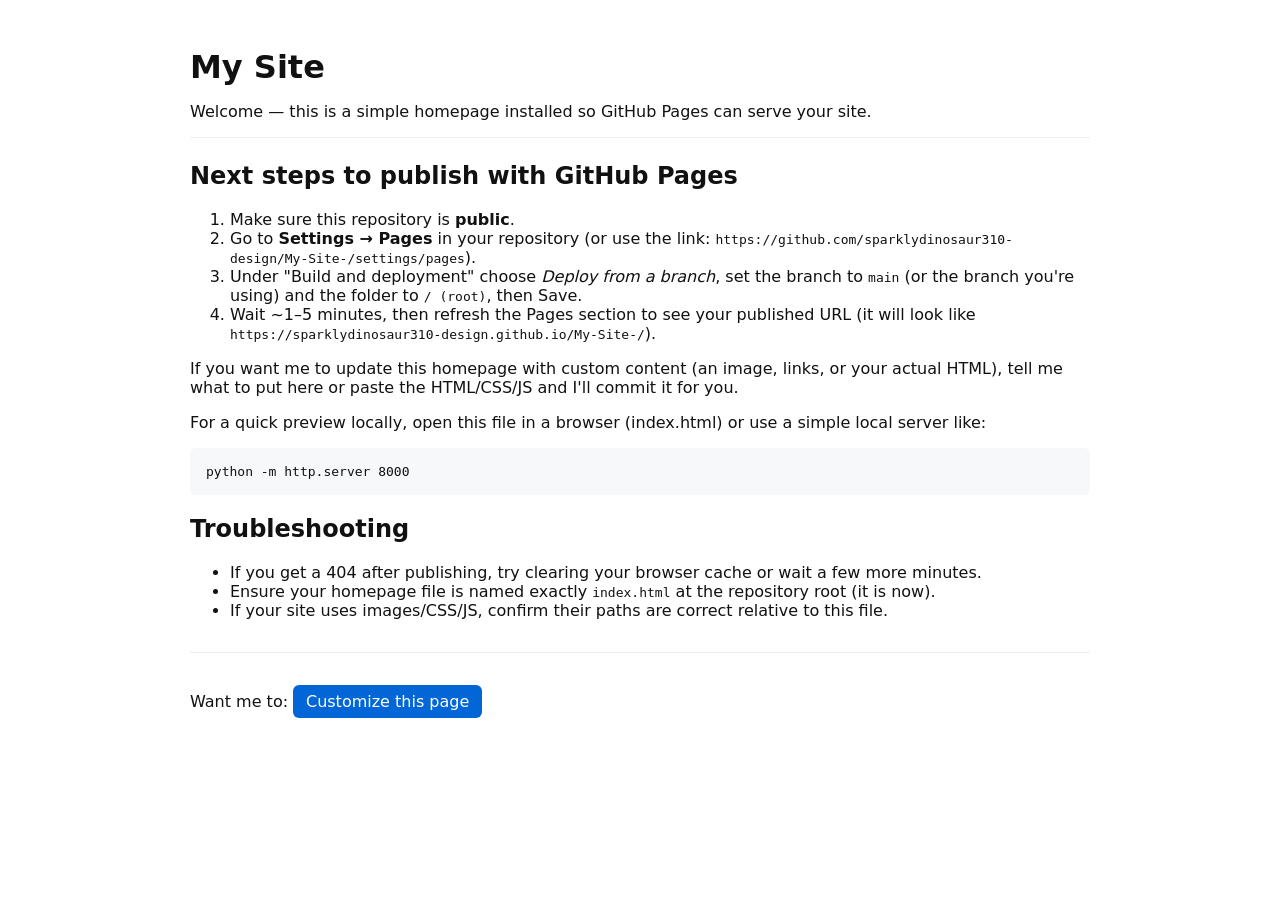
==== mainindex.html @ cef3ac33 "Create mainindex.html" ====
<!doctype html>
<html lang="en">
<head>
  <meta charset="utf-8" />
  <meta name="viewport" content="width=device-width,initial-scale=1" />
  <title>My Site</title>
  <style>
    body{font-family:system-ui,-apple-system,Segoe UI,Roboto,Helvetica,Arial;max-width:900px;margin:3rem auto;padding:0 1rem;color:#111}
    header{border-bottom:1px solid #eee;margin-bottom:1.5rem}
    h1{margin:.25rem 0}
    pre{background:#f6f8fa;padding:1rem;border-radius:6px;overflow:auto}
    a.button{display:inline-block;background:#0366d6;color:#fff;padding:.45rem .8rem;border-radius:6px;text-decoration:none}
  </style>
</head>
<body>
  <header>
    <h1>My Site</h1>
    <p>Welcome — this is a simple homepage installed so GitHub Pages can serve your site.</p>
  </header>

  <section>
    <h2>Next steps to publish with GitHub Pages</h2>
    <ol>
      <li>Make sure this repository is <strong>public</strong>.</li>
      <li>Go to <strong>Settings → Pages</strong> in your repository (or use the link: <code>https://github.com/sparklydinosaur310-design/My-Site-/settings/pages</code>).</li>
      <li>Under "Build and deployment" choose <em>Deploy from a branch</em>, set the branch to <code>main</code> (or the branch you're using) and the folder to <code>/ (root)</code>, then Save.</li>
      <li>Wait ~1–5 minutes, then refresh the Pages section to see your published URL (it will look like <code>https://sparklydinosaur310-design.github.io/My-Site-/</code>).</li>
    </ol>

    <p>If you want me to update this homepage with custom content (an image, links, or your actual HTML), tell me what to put here or paste the HTML/CSS/JS and I'll commit it for you.</p>

    <p>For a quick preview locally, open this file in a browser (index.html) or use a simple local server like:</p>
    <pre>python -m http.server 8000</pre>
  </section>

  <section>
    <h2>Troubleshooting</h2>
    <ul>
      <li>If you get a 404 after publishing, try clearing your browser cache or wait a few more minutes.</li>
      <li>Ensure your homepage file is named exactly <code>index.html</code> at the repository root (it is now).</li>
      <li>If your site uses images/CSS/JS, confirm their paths are correct relative to this file.</li>
    </ul>
  </section>

  <footer style="margin-top:2rem;border-top:1px solid #eee;padding-top:1rem">
    <p>Want me to: <a class="button" href="#" onclick="alert('Reply here: what do you want on the homepage?')">Customize this page</a></p>
  </footer>
</body>
</html>
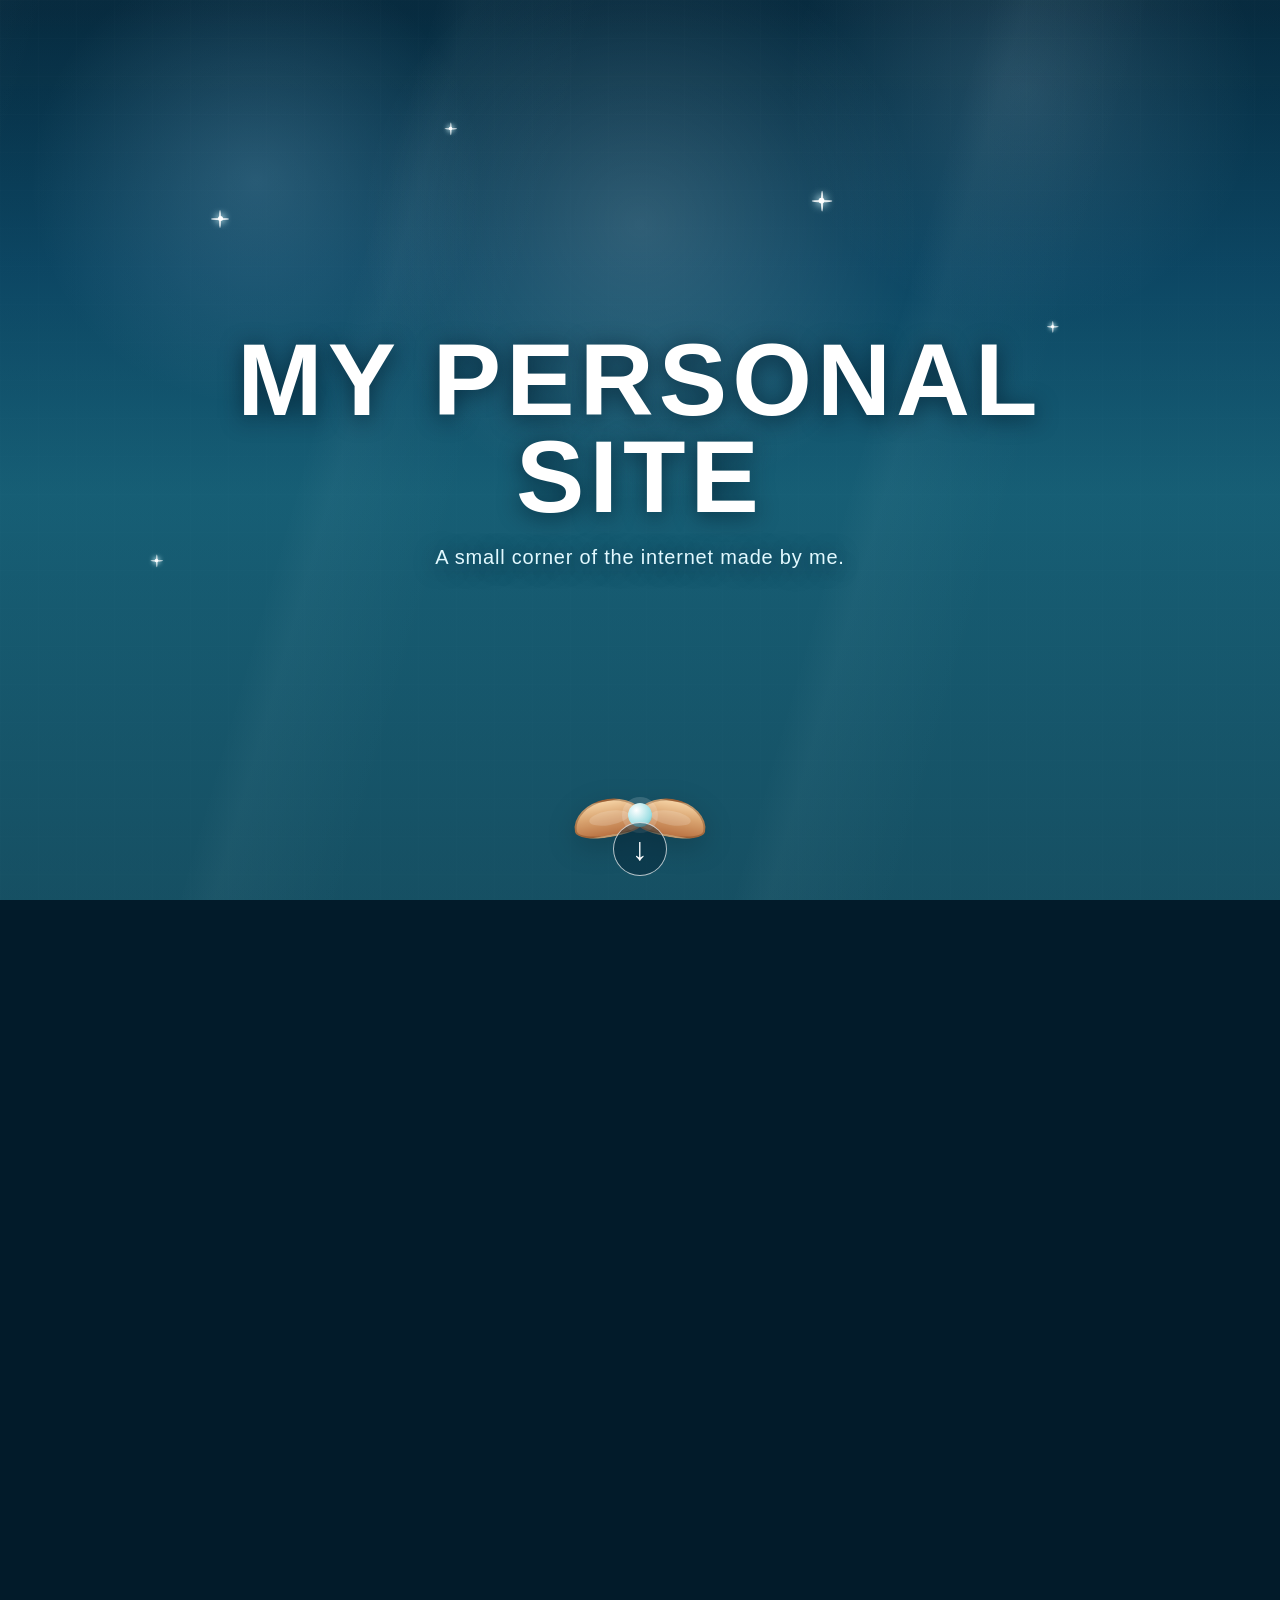
==== commit 040823a9: "creating personal site" ====
--- a/mainindex.html
+++ b/mainindex.html
@@ -1,49 +1,654 @@
-<!doctype html>
+<!DOCTYPE html>
 <html lang="en">
 <head>
-  <meta charset="utf-8" />
-  <meta name="viewport" content="width=device-width,initial-scale=1" />
-  <title>My Site</title>
+  <meta charset="UTF-8" />
+  <meta name="viewport" content="width=device-width, initial-scale=1.0" />
+  <title>My Personal Site</title>
   <style>
-    body{font-family:system-ui,-apple-system,Segoe UI,Roboto,Helvetica,Arial;max-width:900px;margin:3rem auto;padding:0 1rem;color:#111}
-    header{border-bottom:1px solid #eee;margin-bottom:1.5rem}
-    h1{margin:.25rem 0}
-    pre{background:#f6f8fa;padding:1rem;border-radius:6px;overflow:auto}
-    a.button{display:inline-block;background:#0366d6;color:#fff;padding:.45rem .8rem;border-radius:6px;text-decoration:none}
+    * {
+      box-sizing: border-box;
+    }
+
+    html, body {
+      margin: 0;
+      width: 100%;
+      height: 100%;
+      overflow-x: hidden;
+      overflow-y: auto;
+      font-family: Arial, sans-serif;
+      background: #021b2a;
+    }
+
+    body {
+      position: relative;
+      background:
+        radial-gradient(circle at 20% 20%, rgba(169, 224, 255, 0.25), transparent 18%),
+        radial-gradient(circle at 80% 10%, rgba(192, 230, 255, 0.18), transparent 18%),
+        linear-gradient(180deg, #062d42 0%, #0f4f70 30%, #1d6d86 55%, #1d5367 100%);
+    }
+
+    .sea-scene {
+      position: relative;
+      width: 100%;
+      height: 100vh;
+      overflow: hidden;
+      background:
+        linear-gradient(180deg, rgba(3, 27, 43, 0.22), rgba(8, 73, 91, 0.34)),
+        url("https://images.pexels.com/photos/1001682/pexels-photo-1001682.jpeg?auto=compress&cs=tinysrgb&w=2200") center / cover no-repeat;
+    }
+
+    .down-arrow {
+      position: absolute;
+      left: 50%;
+      bottom: 24px;
+      z-index: 10;
+      width: 54px;
+      height: 54px;
+      border: 1px solid rgba(255,255,255,0.7);
+      border-radius: 50%;
+      background: rgba(3, 35, 52, 0.45);
+      color: #ffffff;
+      font-size: 2rem;
+      line-height: 1;
+      transform: translateX(-50%);
+      cursor: pointer;
+      animation: arrowBounce 1.8s ease-in-out infinite;
+    }
+
+    .down-arrow:hover,
+    .down-arrow:focus-visible {
+      background: rgba(3, 35, 52, 0.75);
+      outline: 2px solid #c8f6ff;
+      outline-offset: 4px;
+    }
+
+    @keyframes arrowBounce {
+      0%, 100% { transform: translateX(-50%) translateY(0); }
+      50% { transform: translateX(-50%) translateY(7px); }
+    }
+
+    .likes-section {
+      min-height: 100vh;
+      display: flex;
+      align-items: center;
+      justify-content: center;
+      padding: 80px 24px;
+      background:
+        linear-gradient(rgba(3, 35, 52, 0.74), rgba(3, 25, 39, 0.88)),
+        url("https://images.pexels.com/photos/1001682/pexels-photo-1001682.jpeg?auto=compress&cs=tinysrgb&w=2200") center / cover no-repeat;
+    }
+
+    .likes-content {
+      width: min(760px, 100%);
+      padding: 42px 34px;
+      border: 1px solid rgba(200,246,255,0.35);
+      border-radius: 24px;
+      background: rgba(2, 27, 42, 0.7);
+      color: #effcff;
+      text-align: center;
+      box-shadow: 0 20px 55px rgba(0,0,0,0.28);
+    }
+
+    .likes-content h2 {
+      margin: 0 0 22px;
+      font-size: clamp(2rem, 6vw, 4rem);
+    }
+
+    .likes-content p {
+      margin: 14px 0;
+      color: #d9f7ff;
+      font-size: 1.1rem;
+      line-height: 1.75;
+    }
+
+    .projects-section {
+      min-height: 75vh;
+      display: flex;
+      align-items: center;
+      justify-content: center;
+      padding: 80px 24px;
+      background: linear-gradient(180deg, #062334, #03141f);
+    }
+
+    .more-section {
+      padding: 90px 24px;
+      background: #082d3f;
+    }
+
+    .more-content {
+      width: min(900px, 100%);
+      margin: 0 auto;
+    }
+
+    .more-content h2 {
+      margin: 0 0 28px;
+      color: #effcff;
+      font-size: clamp(2rem, 5vw, 3.4rem);
+    }
+
+    .more-list {
+      display: grid;
+      grid-template-columns: repeat(3, 1fr);
+      gap: 16px;
+    }
+
+    .more-item {
+      min-height: 150px;
+      padding: 22px;
+      border-left: 3px solid #8bdbe7;
+      background: rgba(0, 20, 32, 0.3);
+    }
+
+    .more-item h3 {
+      margin: 0 0 10px;
+      color: #d9f7ff;
+      font-size: 1.15rem;
+    }
+
+    .more-item p {
+      margin: 0;
+      color: #a9d2dc;
+      line-height: 1.65;
+    }
+
+    .site-footer {
+      padding: 28px 24px;
+      background: #03141f;
+      color: #7fa9b5;
+      text-align: center;
+      font-size: 0.9rem;
+    }
+
+    .projects-content {
+      width: min(900px, 100%);
+      text-align: center;
+    }
+
+    .projects-content h2 {
+      margin: 0 0 12px;
+      color: #effcff;
+      font-size: clamp(2rem, 5vw, 3.6rem);
+    }
+
+    .projects-content > p {
+      margin: 0 auto 30px;
+      max-width: 620px;
+      color: #b9dbe6;
+      line-height: 1.7;
+    }
+
+    .project-buttons {
+      display: grid;
+      grid-template-columns: repeat(3, 1fr);
+      gap: 16px;
+    }
+
+    .project-button {
+      min-height: 115px;
+      padding: 18px;
+      border: 1px solid rgba(200,246,255,0.25);
+      border-radius: 16px;
+      background: rgba(255,255,255,0.06);
+      color: #e9fbff;
+      font: inherit;
+      font-weight: 700;
+      cursor: pointer;
+      transition: background 0.2s ease, border-color 0.2s ease, transform 0.2s ease;
+    }
+
+    .project-button:hover,
+    .project-button:focus-visible {
+      background: rgba(157, 224, 239, 0.16);
+      border-color: #b9f0ff;
+      transform: translateY(-3px);
+      outline: none;
+    }
+
+    .project-button span {
+      display: block;
+      margin-top: 8px;
+      color: #8eb6c4;
+      font-size: 0.78rem;
+      font-weight: 400;
+    }
+
+    .project-status {
+      min-height: 28px;
+      margin: 24px 0 0;
+      color: #b9eaf3;
+      font-size: 0.95rem;
+    }
+
+    .sea-scene::before {
+      content: "";
+      position: absolute;
+      inset: 0;
+      background:
+        linear-gradient(180deg, rgba(255,255,255,0.04), rgba(255,255,255,0) 18%),
+        linear-gradient(90deg, rgba(255,255,255,0.03) 1px, transparent 1px),
+        linear-gradient(rgba(255,255,255,0.03) 1px, transparent 1px);
+      background-size: auto, 38px 38px, 38px 38px;
+      opacity: 0.25;
+      pointer-events: none;
+    }
+
+    .sea-scene::after {
+      content: "";
+      position: absolute;
+      inset: -20% -10% 0;
+      z-index: 1;
+      background: repeating-linear-gradient(
+        106deg,
+        transparent 0 10%,
+        rgba(210, 249, 255, 0.08) 12%,
+        transparent 19% 30%
+      );
+      opacity: 0.45;
+      transform: translateX(-8%);
+      animation: lightDrift 14s ease-in-out infinite alternate;
+      pointer-events: none;
+    }
+
+    @keyframes lightDrift {
+      from { transform: translateX(-8%) skewX(-3deg); }
+      to { transform: translateX(8%) skewX(3deg); }
+    }
+
+    .sea-glow {
+      position: absolute;
+      inset: 0;
+      background: radial-gradient(circle at 50% 25%, rgba(255,255,255,0.15), transparent 30%);
+      pointer-events: none;
+    }
+
+    .cover-content {
+      position: absolute;
+      left: 50%;
+      top: 50%;
+      z-index: 5;
+      width: min(820px, calc(100% - 40px));
+      transform: translate(-50%, -50%);
+      color: #ffffff;
+      text-align: center;
+      text-shadow: 0 3px 22px rgba(0, 24, 40, 0.7);
+      pointer-events: none;
+    }
+
+    .cover-content h1 {
+      margin: 0;
+      font-size: clamp(2.6rem, 8vw, 6.5rem);
+      line-height: 0.95;
+      letter-spacing: 0.05em;
+      text-transform: uppercase;
+    }
+
+    .cover-content p {
+      margin: 20px 0 0;
+      color: #e2f9ff;
+      font-size: clamp(1rem, 2vw, 1.25rem);
+      letter-spacing: 0.04em;
+    }
+
+    .clam-button {
+      position: absolute;
+      left: 50%;
+      bottom: 7%;
+      z-index: 8;
+      width: 150px;
+      height: 78px;
+      padding: 0;
+      border: 0;
+      background: transparent;
+      transform: translateX(-50%);
+      cursor: pointer;
+      filter: drop-shadow(0 8px 14px rgba(0,0,0,0.18));
+      transition: transform 0.2s ease;
+    }
+
+    .clam-button:hover,
+    .clam-button:focus-visible {
+      transform: translateX(-50%) translateY(-6px);
+      outline: none;
+    }
+
+    .clam-shell {
+      position: absolute;
+      bottom: 0;
+      width: 72px;
+      height: 38px;
+      background: linear-gradient(180deg, #f5d2a4, #d9a470 45%, #ba7343 100%);
+      border: 2px solid rgba(110, 69, 34, 0.4);
+      border-radius: 50% 50% 48% 48% / 70% 70% 30% 30%;
+      transition: transform 0.3s ease;
+    }
+
+    .clam-shell.left { left: 8px; transform: rotate(-10deg); }
+    .clam-shell.right { right: 8px; transform: rotate(10deg); }
+
+    .clam-shell::before {
+      content: "";
+      position: absolute;
+      inset: 10px 14px;
+      border-radius: 50%;
+      background: rgba(255,255,255,0.16);
+    }
+
+    .clam-pearl {
+      position: absolute;
+      left: 50%;
+      bottom: 10px;
+      width: 24px;
+      height: 24px;
+      transform: translateX(-50%);
+      border-radius: 50%;
+      background: radial-gradient(circle at 35% 30%, #ffffff, #9cdee3 65%, #62a9b0);
+      box-shadow: 0 0 0 6px rgba(255,255,255,0.15);
+    }
+
+    .clam-button.open .clam-shell.left { transform: translateY(-18px) rotate(-18deg); }
+    .clam-button.open .clam-shell.right { transform: translateY(-18px) rotate(18deg); }
+
+    .clam-note {
+      position: fixed;
+      left: 50%;
+      top: 50%;
+      z-index: 60;
+      width: min(360px, calc(100vw - 40px));
+      padding: 24px;
+      transform: translate(-50%, -50%) scale(0.9);
+      border: 1px solid rgba(255,255,255,0.35);
+      border-radius: 18px;
+      background: rgba(3, 35, 52, 0.95);
+      color: #effcff;
+      text-align: center;
+      line-height: 1.6;
+      box-shadow: 0 20px 55px rgba(0,0,0,0.35);
+      opacity: 0;
+      pointer-events: none;
+      transition: opacity 0.2s ease, transform 0.2s ease;
+    }
+
+    .clam-note.show {
+      opacity: 1;
+      transform: translate(-50%, -50%) scale(1);
+      pointer-events: auto;
+    }
+
+    .clam-note button {
+      margin-top: 16px;
+      padding: 9px 18px;
+      border: 0;
+      border-radius: 999px;
+      background: #c8f6ff;
+      color: #12384a;
+      font-weight: 700;
+      cursor: pointer;
+    }
+
+    .bubble {
+      position: absolute;
+      bottom: -60px;
+      border-radius: 50%;
+      border: 1px solid rgba(255,255,255,0.35);
+      background: rgba(255,255,255,0.12);
+      box-shadow: inset -10px -8px 16px rgba(255,255,255,0.08);
+      animation: rise linear infinite;
+      opacity: 0.8;
+      pointer-events: none;
+    }
+
+    .cursor-bubble {
+      position: fixed;
+      z-index: 50;
+      width: 12px;
+      height: 12px;
+      border: 1px solid rgba(255,255,255,0.8);
+      border-radius: 50%;
+      background: rgba(214, 247, 255, 0.2);
+      pointer-events: none;
+      animation: cursorBubble 900ms ease-out forwards;
+    }
+
+    .sparkle {
+      position: absolute;
+      z-index: 3;
+      width: 5px;
+      height: 5px;
+      border-radius: 50%;
+      background: #ffffff;
+      box-shadow: 0 0 7px 2px rgba(213, 249, 255, 0.9);
+      animation: twinkle 3.6s ease-in-out infinite;
+      pointer-events: none;
+    }
+
+    .sparkle::before,
+    .sparkle::after {
+      content: "";
+      position: absolute;
+      left: 50%;
+      top: 50%;
+      width: 2px;
+      height: 18px;
+      border-radius: 50%;
+      background: rgba(255,255,255,0.85);
+      transform: translate(-50%, -50%);
+    }
+
+    .sparkle::after {
+      transform: translate(-50%, -50%) rotate(90deg);
+    }
+
+    .sparkle.s1 { left: 17%; top: 24%; animation-delay: 0.2s; }
+    .sparkle.s2 { left: 35%; top: 14%; animation-delay: 1.2s; transform: scale(0.7); }
+    .sparkle.s3 { left: 64%; top: 22%; animation-delay: 2.1s; transform: scale(1.15); }
+    .sparkle.s4 { left: 82%; top: 36%; animation-delay: 0.8s; transform: scale(0.65); }
+    .sparkle.s5 { left: 12%; top: 62%; animation-delay: 2.7s; transform: scale(0.7); }
+
+    @keyframes twinkle {
+      0%, 100% { opacity: 0.25; }
+      50% { opacity: 1; transform: scale(1.35); }
+    }
+
+    .cursor-sparkle {
+      position: fixed;
+      z-index: 51;
+      width: 4px;
+      height: 4px;
+      border-radius: 50%;
+      background: #ffffff;
+      box-shadow: 0 0 8px 3px rgba(210, 250, 255, 0.95);
+      pointer-events: none;
+      animation: cursorSparkle 700ms ease-out forwards;
+    }
+
+    @keyframes cursorSparkle {
+      from {
+        opacity: 1;
+        transform: translate(-50%, -50%) scale(1);
+      }
+      to {
+        opacity: 0;
+        transform: translate(-50%, -50%) translate(var(--spark-x), var(--spark-y)) scale(0.2);
+      }
+    }
+
+    @keyframes cursorBubble {
+      0% {
+        opacity: 0.9;
+        transform: translate(-50%, -50%) scale(0.6);
+      }
+      100% {
+        opacity: 0;
+        transform: translate(-50%, -105px) scale(1.5);
+      }
+    }
+
+    @keyframes rise {
+      0% {
+        transform: translateY(0) scale(0.8);
+        opacity: 0;
+      }
+      18% {
+        opacity: 0.75;
+      }
+      100% {
+        transform: translateY(-120vh) scale(1.2);
+        opacity: 0;
+      }
+    }
+
+    @media (max-width: 900px) {
+      .sea-scene {
+        background-position: 55% center;
+      }
+
+      .project-buttons {
+        grid-template-columns: 1fr;
+      }
+
+      .more-list {
+        grid-template-columns: 1fr;
+      }
+    }
   </style>
 </head>
 <body>
-  <header>
-    <h1>My Site</h1>
-    <p>Welcome — this is a simple homepage installed so GitHub Pages can serve your site.</p>
-  </header>
-
-  <section>
-    <h2>Next steps to publish with GitHub Pages</h2>
-    <ol>
-      <li>Make sure this repository is <strong>public</strong>.</li>
-      <li>Go to <strong>Settings → Pages</strong> in your repository (or use the link: <code>https://github.com/sparklydinosaur310-design/My-Site-/settings/pages</code>).</li>
-      <li>Under "Build and deployment" choose <em>Deploy from a branch</em>, set the branch to <code>main</code> (or the branch you're using) and the folder to <code>/ (root)</code>, then Save.</li>
-      <li>Wait ~1–5 minutes, then refresh the Pages section to see your published URL (it will look like <code>https://sparklydinosaur310-design.github.io/My-Site-/</code>).</li>
-    </ol>
-
-    <p>If you want me to update this homepage with custom content (an image, links, or your actual HTML), tell me what to put here or paste the HTML/CSS/JS and I'll commit it for you.</p>
-
-    <p>For a quick preview locally, open this file in a browser (index.html) or use a simple local server like:</p>
-    <pre>python -m http.server 8000</pre>
+  <div class="sea-scene">
+    <div class="sea-glow"></div>
+
+    <span class="sparkle s1"></span>
+    <span class="sparkle s2"></span>
+    <span class="sparkle s3"></span>
+    <span class="sparkle s4"></span>
+    <span class="sparkle s5"></span>
+
+    <div class="cover-content">
+      <h1>My Personal Site</h1>
+      <p>A small corner of the internet made by me.</p>
+    </div>
+
+    <div class="bubble" style="left: 8%; width: 18px; height: 18px; animation-duration: 16s; animation-delay: 0s;"></div>
+    <div class="bubble" style="left: 18%; width: 24px; height: 24px; animation-duration: 20s; animation-delay: 3s;"></div>
+    <div class="bubble" style="left: 32%; width: 14px; height: 14px; animation-duration: 18s; animation-delay: 1.5s;"></div>
+    <div class="bubble" style="left: 46%; width: 20px; height: 20px; animation-duration: 22s; animation-delay: 4s;"></div>
+    <div class="bubble" style="left: 58%; width: 16px; height: 16px; animation-duration: 19s; animation-delay: 2s;"></div>
+    <div class="bubble" style="left: 72%; width: 22px; height: 22px; animation-duration: 24s; animation-delay: 5s;"></div>
+    <div class="bubble" style="left: 84%; width: 13px; height: 13px; animation-duration: 17s; animation-delay: 1s;"></div>
+
+    <button class="clam-button" type="button" aria-label="Open my clam">
+      <span class="clam-shell left"></span>
+      <span class="clam-shell right"></span>
+      <span class="clam-pearl"></span>
+    </button>
+
+    <div class="clam-note" role="dialog" aria-live="polite">
+      I like anime, sports, and exploring with Pokemon GO.
+      <br />
+      <button type="button" class="close-clam">Close</button>
+    </div>
+
+    <button class="down-arrow" type="button" aria-label="Go underwater to see what I like">&#8595;</button>
+
+  </div>
+
+  <section class="likes-section" id="likes">
+    <div class="likes-content">
+      <h2>What I Like</h2>
+      <p>Anime is probably the thing I talk about most. Jujutsu Kaisen is one of my favorites because it has great characters and fights.</p>
+      <p>I’m also into sports. I like the competition, the energy, and just being active.</p>
+      <p>I recently started Pokemon GO, so right now I’m still figuring it out and catching whatever I find.</p>
+    </div>
   </section>
 
-  <section>
-    <h2>Troubleshooting</h2>
-    <ul>
-      <li>If you get a 404 after publishing, try clearing your browser cache or wait a few more minutes.</li>
-      <li>Ensure your homepage file is named exactly <code>index.html</code> at the repository root (it is now).</li>
-      <li>If your site uses images/CSS/JS, confirm their paths are correct relative to this file.</li>
-    </ul>
+  <section class="more-section">
+    <div class="more-content">
+      <h2>Random stuff about me</h2>
+      <div class="more-list">
+        <article class="more-item">
+          <h3>Current mood</h3>
+          <p>Usually watching something, playing a game, or looking for something new to try.</p>
+        </article>
+        <article class="more-item">
+          <h3>On repeat</h3>
+          <p>Anime clips, sports highlights, and anything that makes me want to get better.</p>
+        </article>
+        <article class="more-item">
+          <h3>Next up</h3>
+          <p>Adding actual projects here once I have something cool enough to show.</p>
+        </article>
+      </div>
+    </div>
   </section>
 
-  <footer style="margin-top:2rem;border-top:1px solid #eee;padding-top:1rem">
-    <p>Want me to: <a class="button" href="#" onclick="alert('Reply here: what do you want on the homepage?')">Customize this page</a></p>
-  </footer>
+  <section class="projects-section" id="projects">
+    <div class="projects-content">
+      <h2>Future Projects</h2>
+      <p>These spaces are ready for ideas I make later. There is nothing inside them yet.</p>
+
+      <div class="project-buttons">
+        <button class="project-button" type="button" data-project="Project One">Project One<span>Coming soon</span></button>
+        <button class="project-button" type="button" data-project="Project Two">Project Two<span>Coming soon</span></button>
+        <button class="project-button" type="button" data-project="Project Three">Project Three<span>Coming soon</span></button>
+      </div>
+
+      <p class="project-status" aria-live="polite"></p>
+    </div>
+  </section>
+
+  <footer class="site-footer">Still building this. More stuff will go here later.</footer>
+
+  <script>
+    const scene = document.querySelector('.sea-scene');
+    const clamButton = document.querySelector('.clam-button');
+    const clamNote = document.querySelector('.clam-note');
+    const closeClam = document.querySelector('.close-clam');
+    const downArrow = document.querySelector('.down-arrow');
+    const projectButtons = document.querySelectorAll('.project-button');
+    const projectStatus = document.querySelector('.project-status');
+    let lastBubbleTime = 0;
+
+    scene.addEventListener('pointermove', (event) => {
+      const now = Date.now();
+      if (now - lastBubbleTime < 90) return;
+      lastBubbleTime = now;
+
+      const bubble = document.createElement('span');
+      bubble.className = 'cursor-bubble';
+      bubble.style.left = `${event.clientX}px`;
+      bubble.style.top = `${event.clientY}px`;
+      scene.appendChild(bubble);
+      bubble.addEventListener('animationend', () => bubble.remove());
+
+      const sparkle = document.createElement('span');
+      sparkle.className = 'cursor-sparkle';
+      sparkle.style.left = `${event.clientX}px`;
+      sparkle.style.top = `${event.clientY}px`;
+      sparkle.style.setProperty('--spark-x', `${Math.random() * 36 - 18}px`);
+      sparkle.style.setProperty('--spark-y', `${Math.random() * 36 - 48}px`);
+      scene.appendChild(sparkle);
+      sparkle.addEventListener('animationend', () => sparkle.remove());
+    });
+
+    clamButton.addEventListener('click', () => {
+      clamButton.classList.toggle('open');
+      clamNote.classList.toggle('show');
+    });
+
+    closeClam.addEventListener('click', () => {
+      clamButton.classList.remove('open');
+      clamNote.classList.remove('show');
+    });
+
+    downArrow.addEventListener('click', () => {
+      document.querySelector('#likes').scrollIntoView({ behavior: 'smooth' });
+    });
+
+    projectButtons.forEach((button) => {
+      button.addEventListener('click', () => {
+        projectStatus.textContent = `${button.dataset.project} is empty for now. I’ll add something here later.`;
+      });
+    });
+
+  </script>
 </body>
 </html>
